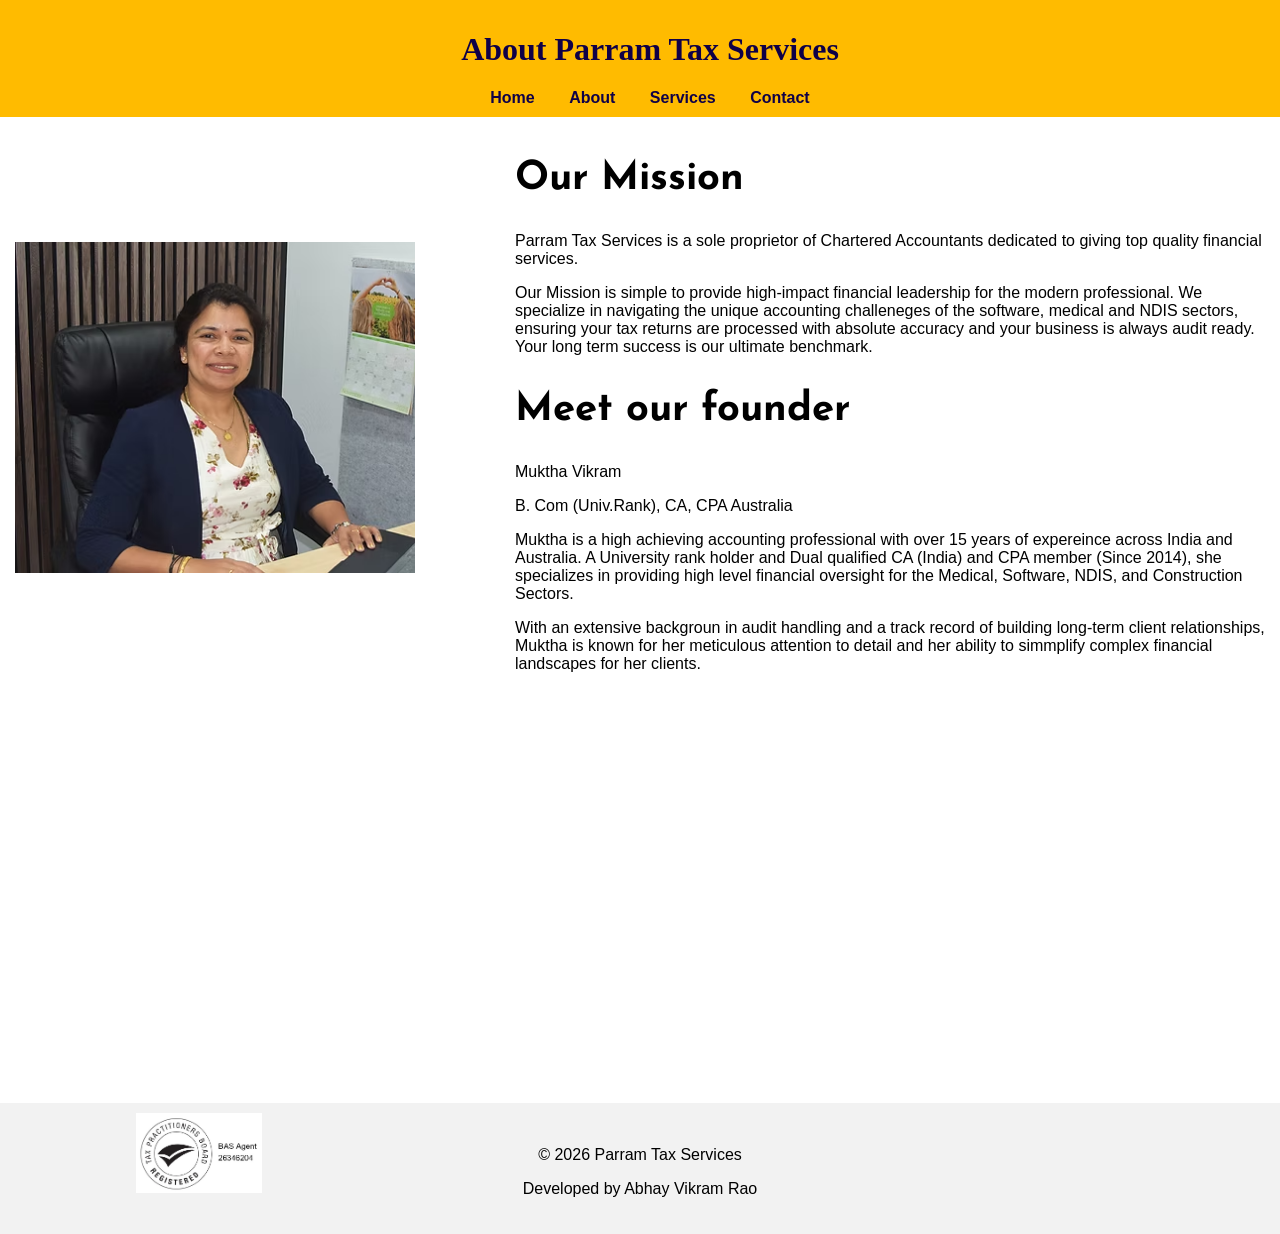
==== Abt.html @ 5e652f36 "Add files via upload" ====
<html>
    <head>
        <title>About - Parram Tax</title>
        <link rel="stylesheet" href="1stylem.css">
        <style>
            .wrapper{
                padding: 0 15px;
                display: flex;
                flex-wrap: wrap;
                align-items: center;
                justify-content: space-around;
                gap:5rem;
            }
            .intro{
                flex:1;
            }
        </style>
    </head>
    <body>
        <header>
            <br><br>
            <h1>About Parram Tax Services</h1>
            <nav>
            <a href="index.html">Home</a>
            <a href="Abt.html">About</a>
            <a href="services.html">Services</a>
            <a href="contact.html">Contact</a>
            </nav>
        </header>
        <main>
            <br><br><br><br><br><br><br>
    <div class="wrapper">
        
            <div class="profile">
            <img src="Muktha Vikram.avif" alt="Me (Muktha Vikram)" style="width:100%; max-width:400px; object-fit: cover; vertical-align:middle;">
            </div>
            <div class="intro">
            <h2 style="padding-left:20px;">Our Mission</h2>
            <p style="padding-left:20px;">Parram Tax Services is a sole proprietor of Chartered Accountants dedicated to giving top quality financial services.</p>
            <p style="padding-left:20px;">Our Mission is simple to provide high-impact financial leadership for the modern professional. We specialize in navigating the unique accounting challeneges of the software, medical and NDIS sectors, ensuring your tax returns are processed with absolute accuracy and your business is always audit ready. Your long term success is our ultimate benchmark.</p>
            <h2 style="padding-left:20px;">Meet our founder</h2>
            <p style="padding-left:20px;">Muktha Vikram</p>
            <p style="padding-left:20px;">B. Com (Univ.Rank), CA, CPA Australia</p>
            <p style="padding-left:20px;">Muktha is a high achieving accounting professional with over 15 years of expereince across India and Australia. A University rank holder and Dual qualified CA (India) and CPA member (Since 2014), she specializes in providing high level financial oversight for the Medical, Software, NDIS, and Construction Sectors.</p>
        <p style="padding-left:20px;">With an extensive backgroun in audit handling and a track record of building long-term client relationships, Muktha is known for her meticulous attention to detail and her ability to simmplify complex  financial landscapes for her clients.</p>
        </div>
        </main>
    </div>
    <br><br><br><br><br><br><br><br><br><br><br><br><br><br><br><br><br><br><br><br><br><br><br>
        <footer>
            <img src ="landscape_black_26346204.jpg" alt="requirement" style="width:10%; display:block; margin-bottom:-5%; margin-left:10%;">
            <p>&copy; 2026 Parram Tax Services</p>
            <p style="padding-bottom:10px;text-align:center;">Developed by Abhay Vikram Rao</p>
        </footer>
    </body>
</html>
---- 1stylem.css ----
@import url('https://fonts.googleapis.com/css2?family=Josefin+Sans:ital,wght@0,100..700;1,100..700&display=swap');
body {
  font-family: Arial;
  margin: 0;
  padding: 0;
}

h1{
  color: #ffffff;
  margin-top: 20px;
  text-align: center;
  color: rgb(15, 0, 71);
  font-family:'Times New Roman', Times, serif;
}

header {
  background-color: rgb(255, 187, 0);
  color: rgb(255, 255, 255);
  padding: 10px;
  text-align: center;
  position:fixed;
  margin-top: -35px;
  width: 100%;
}

nav a{
  color: rgb(15, 0, 71);
  margin: 0px 15px;
  text-decoration: none;
  text-align: center;
  font-weight: bold;
}

h2{
  font-family:Josefin Sans, sans-serif;
  font-size: 40px;
}

footer {
  background-color: #f2f2f2;
  text-align: center;
  padding: 10px;
}

a:hover {
  color: rgb(255, 255, 255);
  text-shadow: #ffaa00;

}

.form{
  padding-left:20px;
}

.input{
  width: 20%;
  padding: 10px;
  margin: 10px 0;
  border: 1px solid #ccc;
  border-radius: 4px;
}

.button-container {
  display: flex;
  justify-content: center;
  margin-top: 20px;
}

.service-button {
  flex-wrap: wrap;
  gap: 12px;
  width:200px;
  height: 50px;
  border:none;
  border-radius: 10px;
  font-family: Arial, Helvetica, sans-serif;
  margin-right:20px;
}

.service-button:hover {
  background-color:  rgb(255, 187, 0);
  color: white;
  cursor: pointer;
  box-shadow: 0 10px 8px rgba(0, 51, 102, 0.3);
}

.start{
  background-color:  rgb(255, 187, 0);
  color: white;
  padding: 10px 20px;
  border-radius: 5px;
  font-family: Arial, Helvetica, sans-serif;
  font-size: 18px;
  margin-top: 20px;
  margin-left: auto;
  margin-right: auto;
  display: block;
  border:  rgb(255, 187, 0) solid 2px;
  opacity: 0;
  transition: opacity 1s ease-in-out;
  
}
.start.fade-in {
  opacity: 1;
}
.start:hover {
  background-color: white;
  color:  rgb(255, 187, 0);
  border:black solid 2px;
  border-color:  rgb(255, 187, 0);
  cursor: pointer;
}

/* Hero Background with Blur */
.hero {
  position: relative;
  height: 100vh;                    /* Full screen height */
  min-height: 700px;                /* Minimum height on smaller screens */
  background-image: url('OIP.jpg');
  background-size: cover;           /* This fixes the "only part shows" issue */
  background-position: center;
  background-repeat: no-repeat;
  display: flex;
  align-items: center;
  justify-content: center;
  overflow: hidden;
}

/* Blur layer */
.hero::before {
  content: '';
  position: absolute;
  top: 0;
  left: 0;
  width: 100%;
  height: 100%;
  background: inherit;              /* Uses the same image */
  filter: blur(8px);                /* Change number for more/less blur (e.g. 12px) */
  z-index: 1;
}

/* Dark overlay so text is readable */
.hero::after {
  content: '';
  position: absolute;
  top: 0;
  left: 0;
  width: 100%;
  height: 100%;
  background: rgba(0, 0, 0, 0.4);   /* Dark tint - adjust opacity */
  z-index: 2;
}

.hero-content {
  position: relative;
  z-index: 3;                       /* Text stays sharp */
  text-align: center;
  color: white;
  max-width: 900px;
  padding: 0 20px;
}

.hero h2 {
  font-size: 48px;
  margin-bottom: 20px;
  color: white;
}

.tagline {
  font-size: 28px;
  font-weight: bold;
  margin: 20px 0;
}

/* Make sure your existing buttons look good on dark background */
.service-button {
  background-color: rgba(255,255,255,0.15);
  color: white;
  border: 2px solid rgba(255,255,255,0.6);
}

.service-button:hover {
  background-color:  rgb(255, 187, 0);

}
.contact-us{
  background-color: rgb(255, 187, 0);
  color: white;
  padding: 10px 20px;
  border-radius: 5px;
  font-family: Arial, Helvetica, sans-serif;
  font-size: 18px;
  margin: 20px auto;
  border: rgb(255, 187, 0) solid 2px;
  transition: all 0.2s;
  display: block;
}

a:has(.contact-us) {
  text-decoration: none;
}
a:has(.start) {
  text-decoration: none;
}
.contact-us:hover {
  background-color: white;
  color:  rgb(255, 187, 0);
  border: rgb(255, 187, 0) solid 2px;
  cursor: pointer;
}
.email{
  background-color: rgb(255, 187, 0);
  color: white;
  padding: 10px 20px;
  border-radius: 5px;
  font-family: Arial, Helvetica, sans-serif;
  font-size: 18px;
  border: rgb(255, 187, 0) solid 2px;
  transition: all 0.2s;
}
.textarea {
  font-family: Arial, Helvetica, sans-serif;
  width: 30%;
  padding: 8px;
  height: 100px;
  margin-bottom: 20px;
  border: 1px solid #696969b0;
  border-bottom: 1px solid #9e9d9d;
  outline: none;
  background-color: transparent;
  color: #00aeff;
}

.textarea::placeholder {
  color: #6e6e6e;
}

.textarea:focus {
  background-color: transparent;
  color: rgb(0, 0, 0);
}
.submit {
  background-color: rgb(255, 187, 0);
  color: white;
  padding: 10px 20px;
  border-radius: 5px;
  font-family: Arial, Helvetica, sans-serif;
  font-size: 18px;
  border: rgb(255, 187, 0) solid 2px;
  transition: all 0.2s;
}
.submit:hover {
  background-color: white;
  color:  rgb(255, 187, 0);
  border: rgb(255, 187, 0) solid 2px;
  cursor: pointer;
}
.submit:active {
  background-color: rgb(255, 187, 0);
  color: white;
  border: rgb(255, 187, 0) solid 2px;
  transform: scale(0.98);
}

.CALLRN {
  background-color: rgb(255, 187, 0);
  color: white;
  border-radius: 5px;
  font-family: Arial, Helvetica, sans-serif;
  font-size: 18px;
  margin-left:-75%;
  transition: all 0.2s;
  font-weight: bold;
}
.CALLRN:hover {
  background-color: white;
  color:  rgb(255, 187, 0);
  border: rgb(255, 187, 0) solid 2px;
  cursor: pointer;
}

/* -----------------------------------------------------------*/

.contact-image {
  display: flex;
  object-fit: cover;       /* Keeps the image looking good without stretching badly */
  border-radius: 16px;
  margin-top: -35%;
  margin-left:50%;
}

.email:hover {
  background-color: white;
  color:  rgb(255, 187, 0);
  border: rgb(255, 187, 0) solid 2px;
  cursor: pointer;
}

.email:active {
  background-color: rgb(255, 187, 0);
  color: white;
  border: rgb(255, 187, 0) solid 2px;
  transform: scale(0.98);
}

.form{
  margin-left:20px;
  border:black solid 2px;
  margin-right:60%;
}
.input {

  background-color: rgb(255, 187, 0);
}
.textarea {
  background-color: rgb(255, 187, 0);
}

.input:focus, .textarea:focus {
  background-color: rgb(255, 255, 255);
  color: white;
  border-color: rgb(255, 187, 0);
  box-shadow: 0 0 10px rgb(255, 187, 0);
}
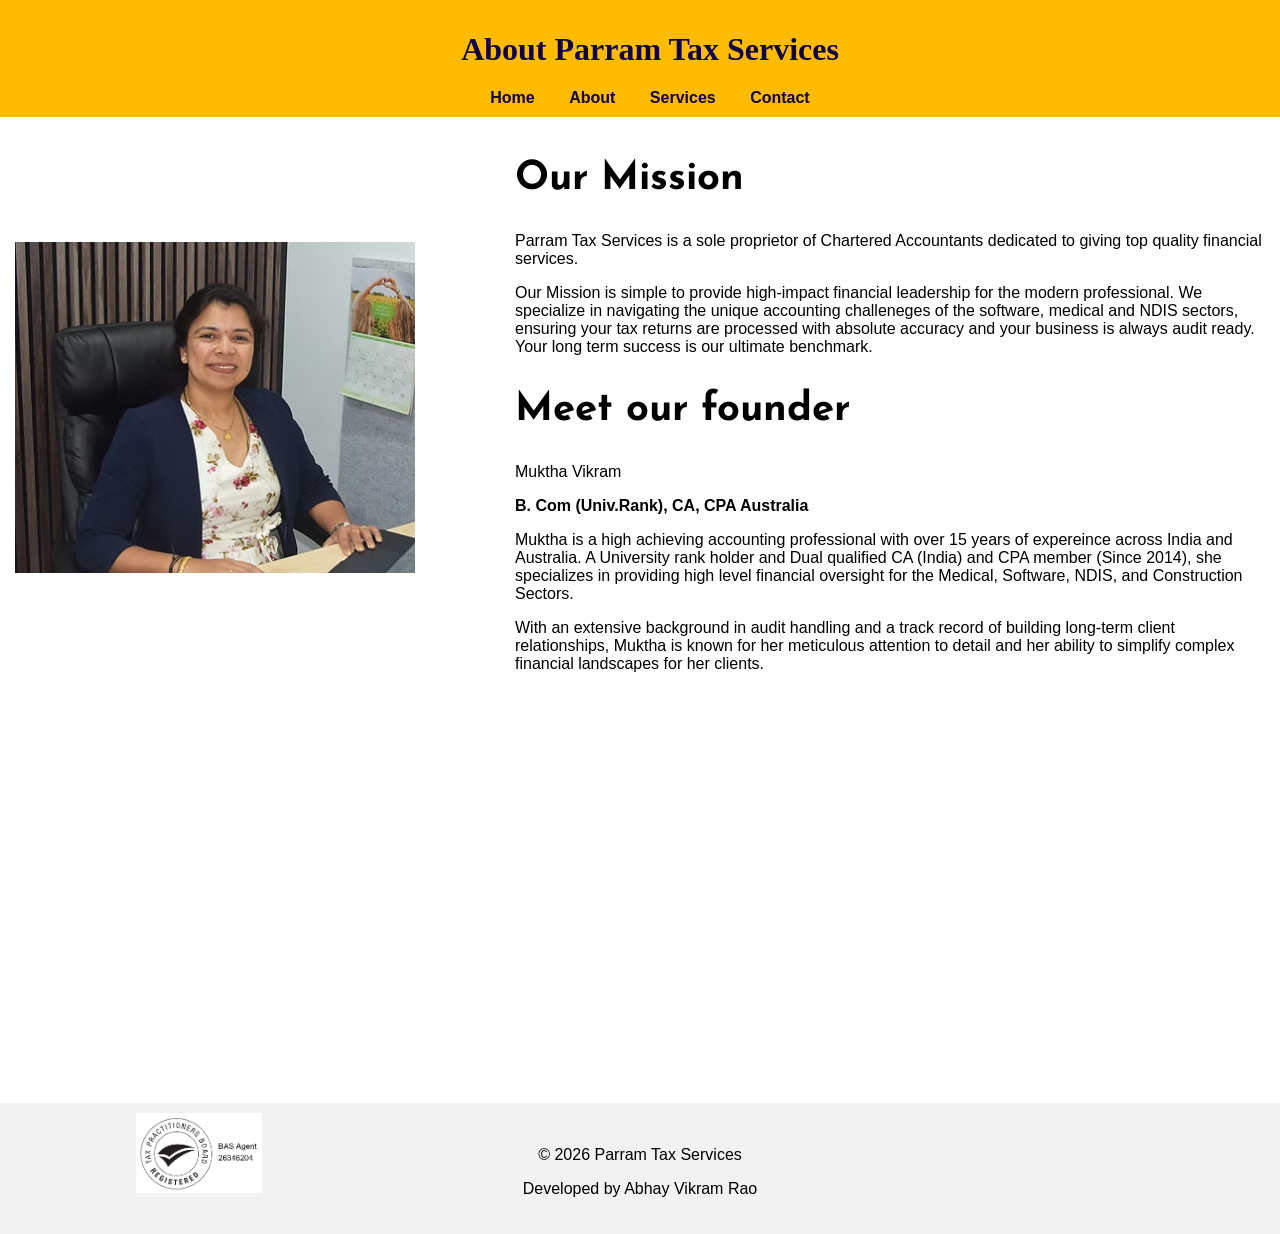
==== commit d918c7cb: "Fix typos and enhance formatting in Abt.html Corrected typos and improved text formatting in the Abo" ====
--- a/Abt.html
+++ b/Abt.html
@@ -40,9 +40,9 @@
             <p style="padding-left:20px;">Our Mission is simple to provide high-impact financial leadership for the modern professional. We specialize in navigating the unique accounting challeneges of the software, medical and NDIS sectors, ensuring your tax returns are processed with absolute accuracy and your business is always audit ready. Your long term success is our ultimate benchmark.</p>
             <h2 style="padding-left:20px;">Meet our founder</h2>
             <p style="padding-left:20px;">Muktha Vikram</p>
-            <p style="padding-left:20px;">B. Com (Univ.Rank), CA, CPA Australia</p>
+            <p style="padding-left:20px;font-weight:bold;">B. Com (Univ.Rank), CA, CPA Australia</p>
             <p style="padding-left:20px;">Muktha is a high achieving accounting professional with over 15 years of expereince across India and Australia. A University rank holder and Dual qualified CA (India) and CPA member (Since 2014), she specializes in providing high level financial oversight for the Medical, Software, NDIS, and Construction Sectors.</p>
-        <p style="padding-left:20px;">With an extensive backgroun in audit handling and a track record of building long-term client relationships, Muktha is known for her meticulous attention to detail and her ability to simmplify complex  financial landscapes for her clients.</p>
+        <p style="padding-left:20px;">With an extensive background in audit handling and a track record of building long-term client relationships, Muktha is known for her meticulous attention to detail and her ability to simplify complex  financial landscapes for her clients.</p>
         </div>
         </main>
     </div>
@@ -53,4 +53,4 @@
             <p style="padding-bottom:10px;text-align:center;">Developed by Abhay Vikram Rao</p>
         </footer>
     </body>
-</html>+</html>
--- a/1stylem.css
+++ b/1stylem.css
@@ -309,16 +309,18 @@
   margin-right:60%;
 }
 .input {
-
-  background-color: rgb(255, 187, 0);
+  color: black;
+  background-color: rgb(255, 187, 0);
+  width: 40%;
 }
 .textarea {
   background-color: rgb(255, 187, 0);
+  width:80%;
 }
 
 .input:focus, .textarea:focus {
   background-color: rgb(255, 255, 255);
-  color: white;
+  color: black;
   border-color: rgb(255, 187, 0);
   box-shadow: 0 0 10px rgb(255, 187, 0);
-}+}
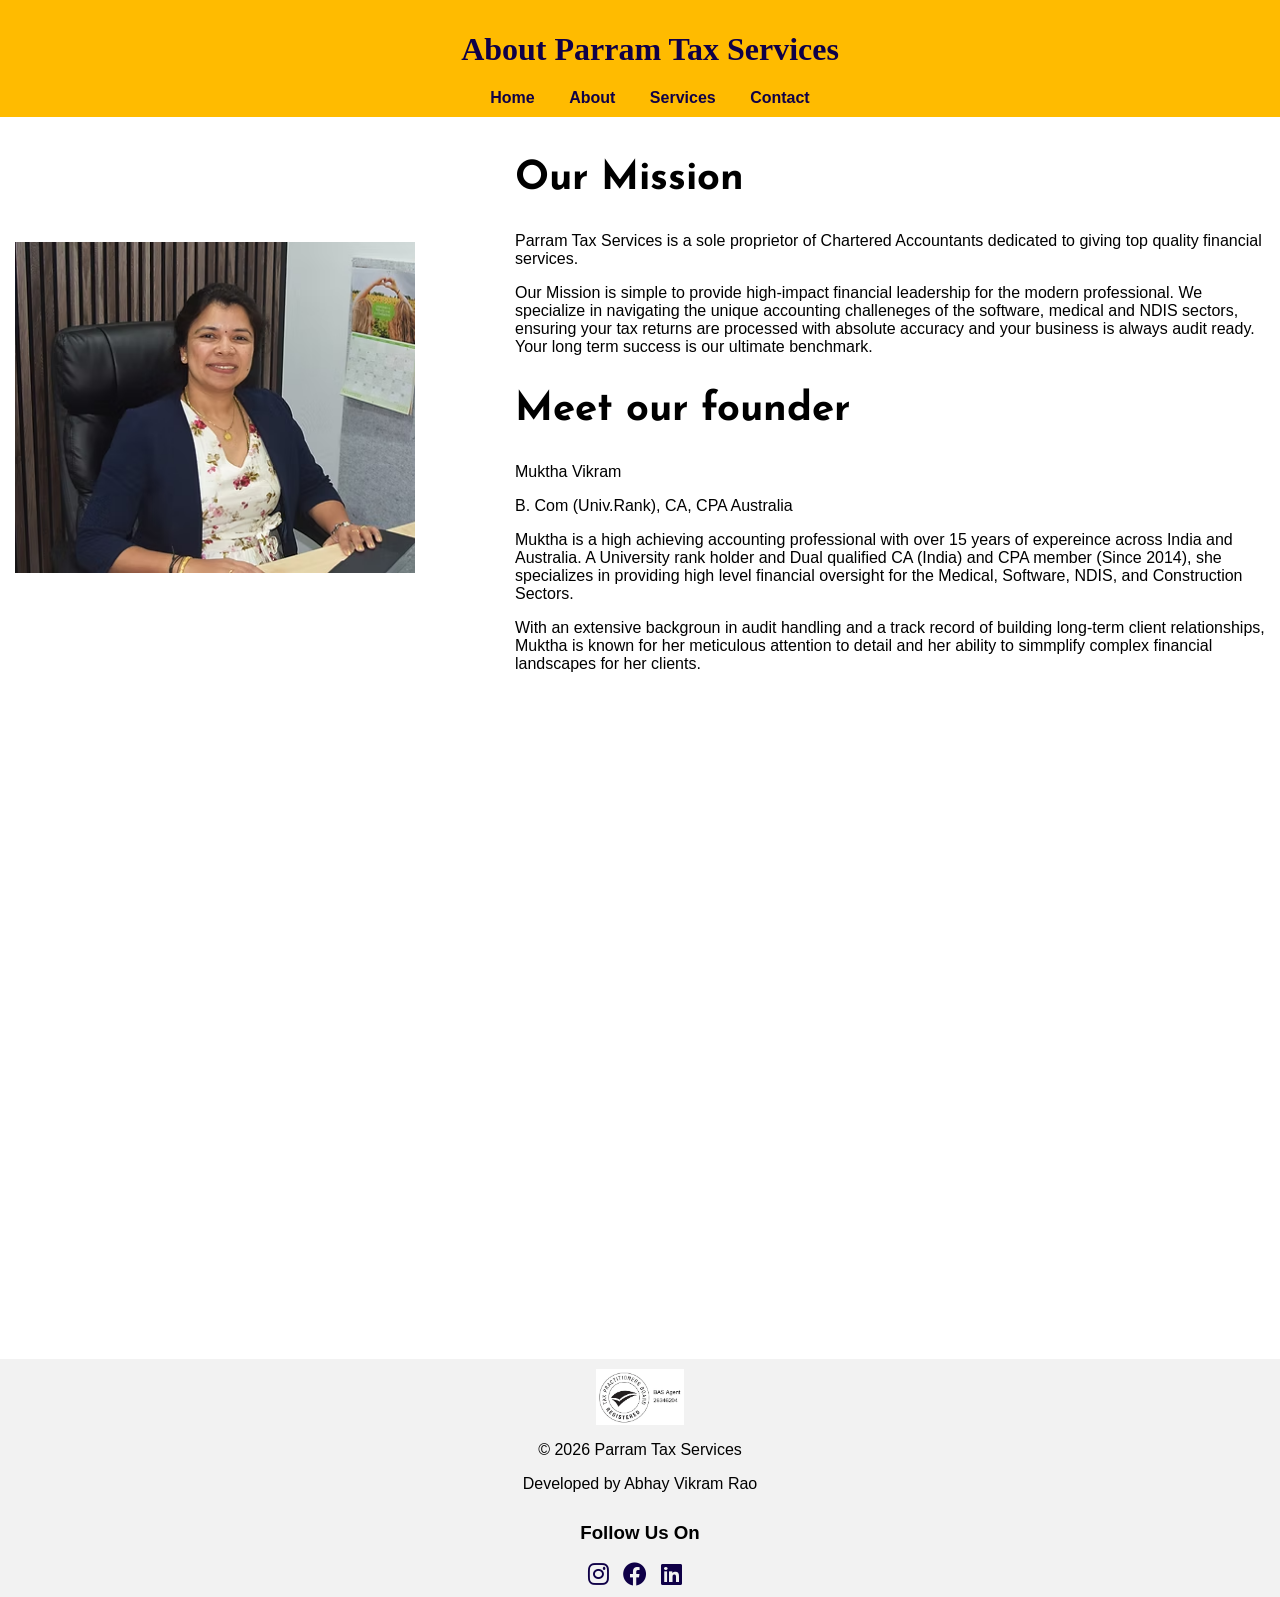
==== commit abf8d74c: "Enhance footer with social media links and styles Added Font Awesome for social media icons and impr" ====
--- a/Abt.html
+++ b/Abt.html
@@ -1,5 +1,7 @@
 <html>
     <head>
+          <link rel="stylesheet" href="https://cdnjs.cloudflare.com/ajax/libs/font-awesome/6.0.0-beta3/css/all.min.css">
+
         <title>About - Parram Tax</title>
         <link rel="stylesheet" href="1stylem.css">
         <style>
@@ -40,17 +42,29 @@
             <p style="padding-left:20px;">Our Mission is simple to provide high-impact financial leadership for the modern professional. We specialize in navigating the unique accounting challeneges of the software, medical and NDIS sectors, ensuring your tax returns are processed with absolute accuracy and your business is always audit ready. Your long term success is our ultimate benchmark.</p>
             <h2 style="padding-left:20px;">Meet our founder</h2>
             <p style="padding-left:20px;">Muktha Vikram</p>
-            <p style="padding-left:20px;font-weight:bold;">B. Com (Univ.Rank), CA, CPA Australia</p>
+            <p style="padding-left:20px;">B. Com (Univ.Rank), CA, CPA Australia</p>
             <p style="padding-left:20px;">Muktha is a high achieving accounting professional with over 15 years of expereince across India and Australia. A University rank holder and Dual qualified CA (India) and CPA member (Since 2014), she specializes in providing high level financial oversight for the Medical, Software, NDIS, and Construction Sectors.</p>
-        <p style="padding-left:20px;">With an extensive background in audit handling and a track record of building long-term client relationships, Muktha is known for her meticulous attention to detail and her ability to simplify complex  financial landscapes for her clients.</p>
+        <p style="padding-left:20px;">With an extensive backgroun in audit handling and a track record of building long-term client relationships, Muktha is known for her meticulous attention to detail and her ability to simmplify complex  financial landscapes for her clients.</p>
         </div>
         </main>
     </div>
     <br><br><br><br><br><br><br><br><br><br><br><br><br><br><br><br><br><br><br><br><br><br><br>
-        <footer>
-            <img src ="landscape_black_26346204.jpg" alt="requirement" style="width:10%; display:block; margin-bottom:-5%; margin-left:10%;">
+        <footer style="margin-top: 20%;">
+          <div class="img">
+            <img src ="landscape_black_26346204.jpg" alt="requirement" style="width:7%">
+          </div>
+
+          <div class="words">
             <p>&copy; 2026 Parram Tax Services</p>
             <p style="padding-bottom:10px;text-align:center;">Developed by Abhay Vikram Rao</p>
+          </div>  
+            <div class="follow">
+              <h3>Follow Us On</h3>
+              <a href = "#" class="links"><i class="fa-brands fa-instagram" style="font-size: 24px; margin-right: 10px;"></i></a>
+              <a href = "#" class="links"><i class="fa-brands fa-facebook" style="font-size: 24px; margin-right: 10px;"></i></a>
+              <a href = "#" class="links"><i class="fa-brands fa-linkedin" style="font-size: 24px; margin-right: 10px;"></i></a>
+            </div>
         </footer>
+
     </body>
 </html>
--- a/1stylem.css
+++ b/1stylem.css
@@ -210,7 +210,7 @@
 }
 .email{
   background-color: rgb(255, 187, 0);
-  color: white;
+  color: rgb(0, 0, 0);
   padding: 10px 20px;
   border-radius: 5px;
   font-family: Arial, Helvetica, sans-serif;
@@ -324,3 +324,18 @@
   border-color: rgb(255, 187, 0);
   box-shadow: 0 0 10px rgb(255, 187, 0);
 }
+
+.links{
+  color: rgb(15, 0, 71);
+  text-decoration: none;
+}
+.links:hover{
+  color: rgb(255, 187, 0);
+  text-shadow: #ffaa00;
+  transform: scale(1.1);
+}
+.links:active{
+  color: rgb(15, 0, 71);
+  transform: scale(0.98);
+
+}
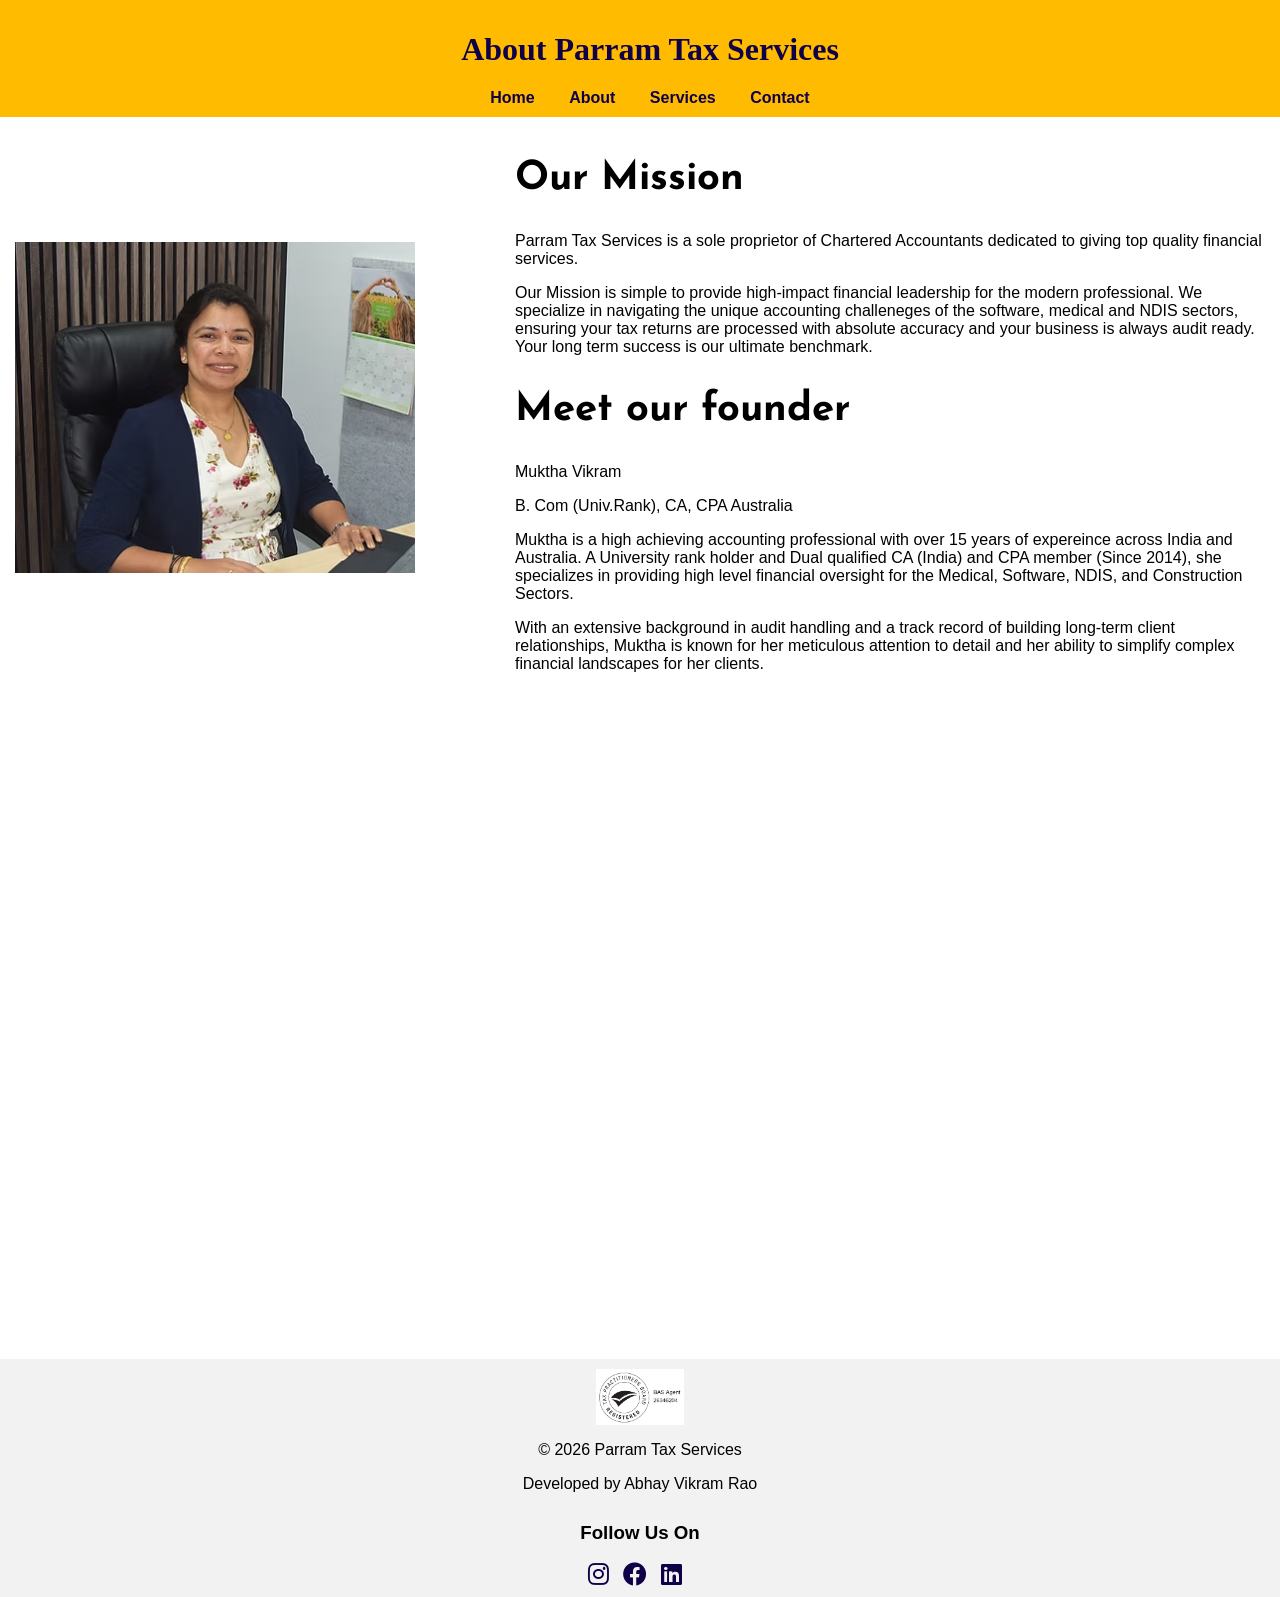
==== commit ab7b3592: "Spelling mistake correction" ====
--- a/Abt.html
+++ b/Abt.html
@@ -44,7 +44,7 @@
             <p style="padding-left:20px;">Muktha Vikram</p>
             <p style="padding-left:20px;">B. Com (Univ.Rank), CA, CPA Australia</p>
             <p style="padding-left:20px;">Muktha is a high achieving accounting professional with over 15 years of expereince across India and Australia. A University rank holder and Dual qualified CA (India) and CPA member (Since 2014), she specializes in providing high level financial oversight for the Medical, Software, NDIS, and Construction Sectors.</p>
-        <p style="padding-left:20px;">With an extensive backgroun in audit handling and a track record of building long-term client relationships, Muktha is known for her meticulous attention to detail and her ability to simmplify complex  financial landscapes for her clients.</p>
+        <p style="padding-left:20px;">With an extensive background in audit handling and a track record of building long-term client relationships, Muktha is known for her meticulous attention to detail and her ability to simplify complex  financial landscapes for her clients.</p>
         </div>
         </main>
     </div>
@@ -60,8 +60,8 @@
           </div>  
             <div class="follow">
               <h3>Follow Us On</h3>
-              <a href = "#" class="links"><i class="fa-brands fa-instagram" style="font-size: 24px; margin-right: 10px;"></i></a>
-              <a href = "#" class="links"><i class="fa-brands fa-facebook" style="font-size: 24px; margin-right: 10px;"></i></a>
+              <a href = "https://www.instagram.com/parramtaxservices/" class="links"><i class="fa-brands fa-instagram" style="font-size: 24px; margin-right: 10px;"></i></a>
+              <a href = "https://www.facebook.com/share/18TvtC3Y6p/?mibextid=wwXIfr" class="links"><i class="fa-brands fa-facebook" style="font-size: 24px; margin-right: 10px;"></i></a>
               <a href = "#" class="links"><i class="fa-brands fa-linkedin" style="font-size: 24px; margin-right: 10px;"></i></a>
             </div>
         </footer>
